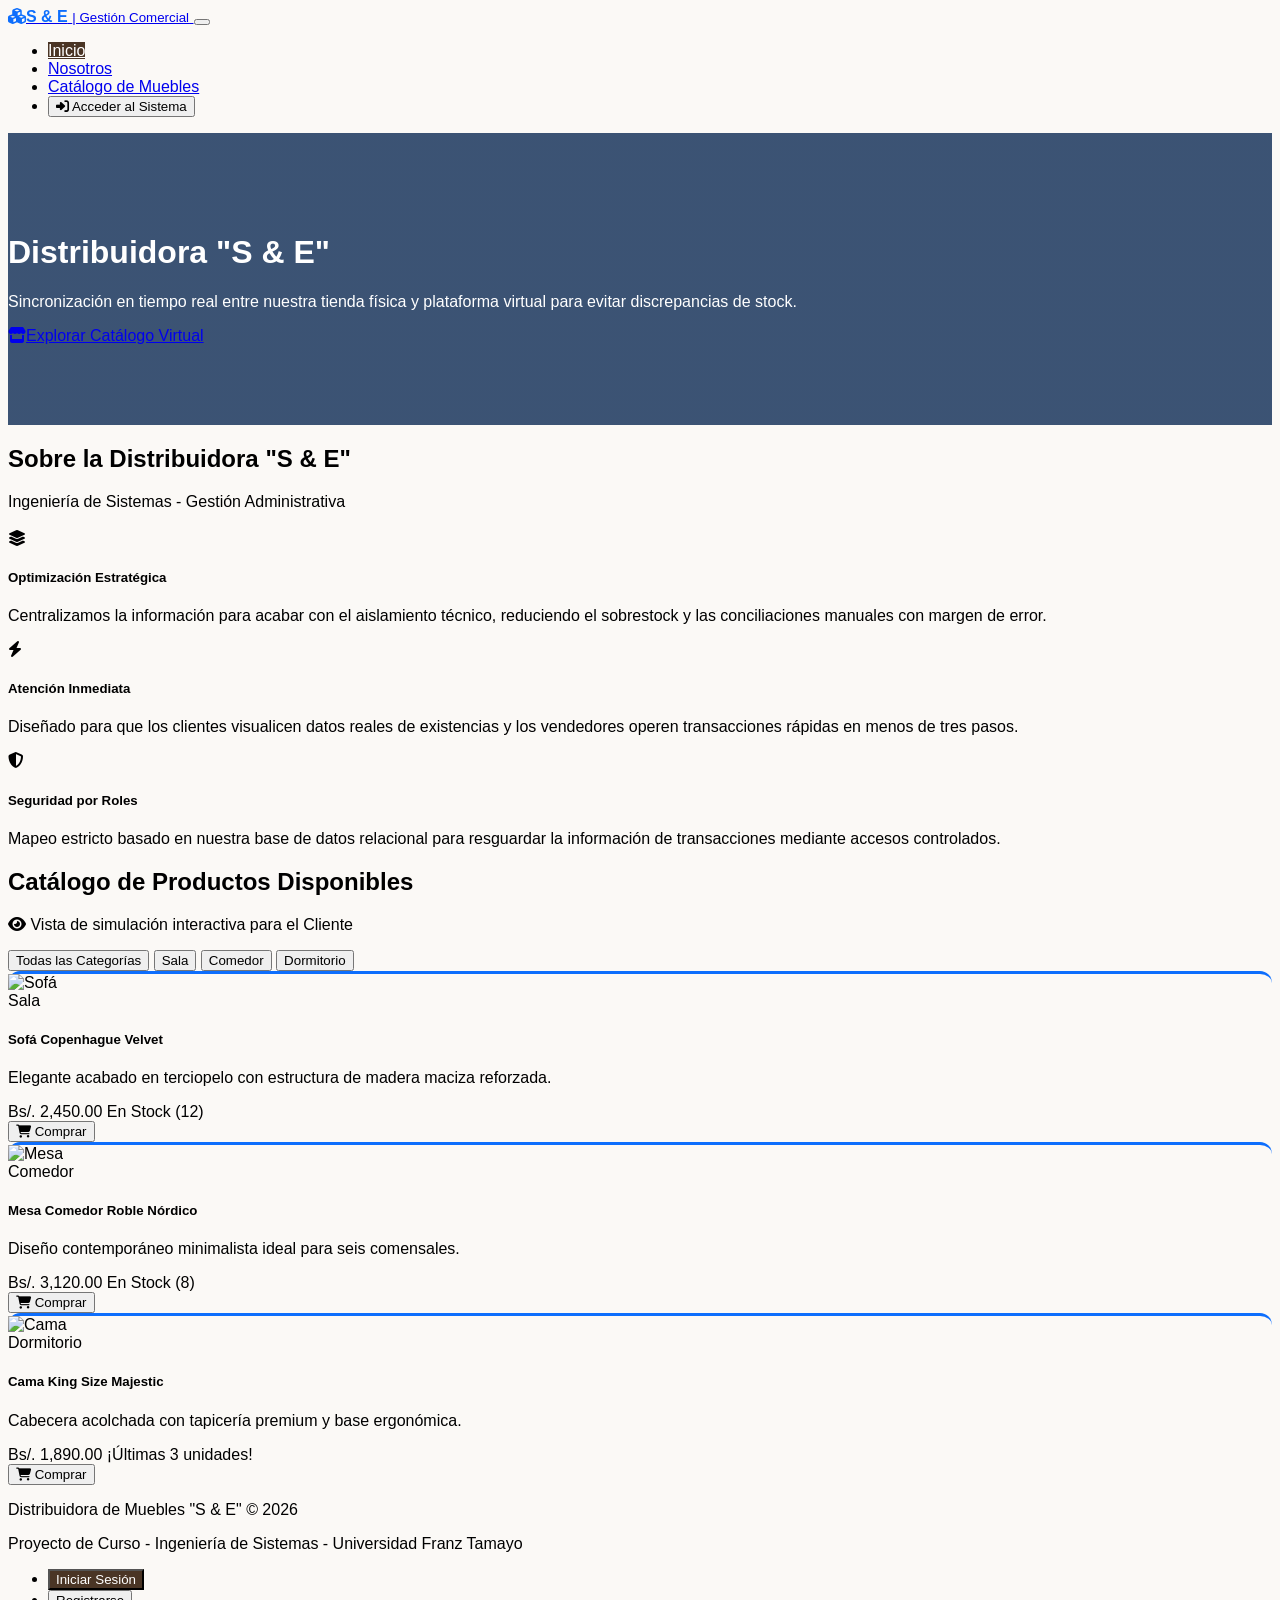
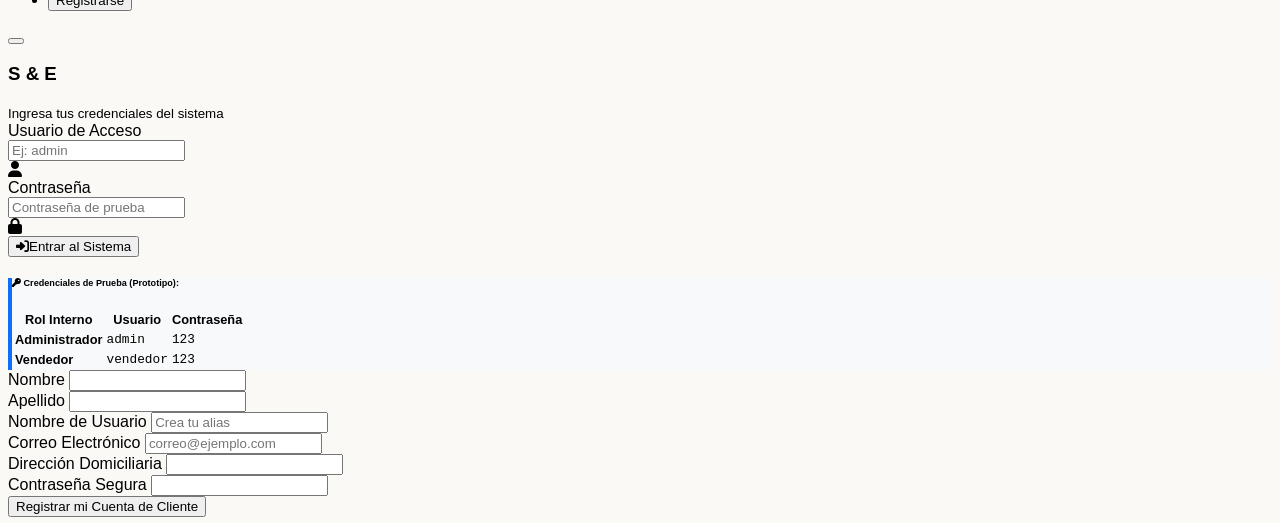
==== index.html @ 77d66f77 "Add files via upload" ====
<!DOCTYPE html>
<html lang="es">

<head>
    <meta charset="UTF-8">
    <meta name="viewport" content="width=device-width, initial-scale=1.0">
    <title>S & E - Catálogo Digital y Gestión Administrativa</title>
    <link rel="stylesheet" href="https://cdn.jsdelivr.net/npm/admin-lte@4.0.0-beta2/dist/css/adminlte.min.css">
    <link rel="stylesheet" href="https://cdnjs.cloudflare.com/ajax/libs/font-awesome/6.4.0/css/all.min.css">
    <link rel="stylesheet" href="https://cdn.jsdelivr.net/npm/sweetalert2@11/dist/sweetalert2.min.css">
    <link rel="stylesheet" href="estilos.css">
    <style>
        .hero-section {
            background: linear-gradient(rgba(26, 54, 93, 0.85), rgba(26, 54, 93, 0.85)), url('https://images.unsplash.com/photo-1524758631624-e2822e304c36?ixlib=rb-4.0.3') no-repeat center center/cover;
            color: white;
            padding: 80px 0;
        }

        .mueble-card {
            transition: transform 0.3s ease, box-shadow 0.3s ease;
            border-top: 3px solid #0d6efd !important;
        }

        .mueble-card:hover {
            transform: translateY(-5px);
            box-shadow: 0 10px 20px rgba(0, 0, 0, 0.15) !important;
        }

        .credenciales-box {
            background-color: #f8f9fa;
            border-left: 4px solid #0d6efd;
            font-size: 0.85rem;
        }

        .brand-text-nav {
            color: #0d6efd;
            font-weight: 700;
        }
    </style>
</head>

<body class="bg-light">

    <nav class="navbar navbar-expand-lg navbar-white navbar-light sticky-top border-bottom bg-white shadow-sm">
        <div class="container">
            <a class="navbar-brand fw-bold" href="#">
                <span class="brand-text-nav"><i class="fas fa-cubes me-2"></i>S & E</span>
                <small class="text-muted fs-6 fw-normal d-none d-sm-inline"> | Gestión Comercial</small>
            </a>
            <button class="navbar-toggler" type="button" data-bs-toggle="collapse" data-bs-target="#navbarNav">
                <span class="navbar-toggler-icon"></span>
            </button>
            <div class="collapse navbar-collapse" id="navbarNav">
                <ul class="navbar-nav ms-auto align-items-center">
                    <li class="nav-item"><a class="nav-link active fw-semibold" href="#inicio">Inicio</a></li>
                    <li class="nav-item"><a class="nav-link fw-semibold" href="#nosotros">Nosotros</a></li>
                    <li class="nav-item"><a class="nav-link fw-semibold" href="#catalogo">Catálogo de Muebles</a></li>
                    <li class="nav-item ms-lg-3 mt-2 mt-lg-0">
                        <button class="btn btn-primary shadow-sm" data-bs-toggle="modal" data-bs-target="#authModal"
                            onclick="switchTab('login')">
                            <i class="fas fa-sign-in-alt me-2"></i> Acceder al Sistema
                        </button>
                    </li>
                </ul>
            </div>
        </div>
    </nav>

    <header id="inicio" class="hero-section text-center shadow-sm">
        <div class="container">
            <h1 class="display-4 fw-bold mb-2">Distribuidora "S & E"</h1>
            <p class="lead mb-4 text-white-50">Sincronización en tiempo real entre nuestra tienda física y plataforma
                virtual para evitar discrepancias de stock.</p>
            <a href="#catalogo" class="btn btn-light btn-lg fw-bold text-primary px-4 shadow">
                <i class="fas fa-store me-2"></i>Explorar Catálogo Virtual
            </a>
        </div>
    </header>

    <section id="nosotros" class="py-5">
        <div class="container">
            <div class="text-center mb-5">
                <h2 class="fw-bold text-dark">Sobre la Distribuidora "S & E"</h2>
                <p class="text-muted">Ingeniería de Sistemas - Gestión Administrativa</p>
                <div class="mx-auto bg-primary" style="height: 3px; width: 60px;"></div>
            </div>
            <div class="row g-4">
                <div class="col-md-4">
                    <div class="card card-outline card-primary h-100 p-4 text-center shadow-sm bg-white">
                        <div class="text-primary fs-1 mb-3"><i class="fa-solid fa-layer-group"></i></div>
                        <h5 class="fw-bold">Optimización Estratégica</h5>
                        <p class="text-muted small mb-0">Centralizamos la información para acabar con el aislamiento
                            técnico, reduciendo el sobrestock y las conciliaciones manuales con margen de error.</p>
                    </div>
                </div>
                <div class="col-md-4">
                    <div class="card card-outline card-success h-100 p-4 text-center shadow-sm bg-white">
                        <div class="text-success fs-1 mb-3"><i class="fa-solid fa-bolt"></i></div>
                        <h5 class="fw-bold">Atención Inmediata</h5>
                        <p class="text-muted small mb-0">Diseñado para que los clientes visualicen datos reales de
                            existencias y los vendedores operen transacciones rápidas en menos de tres pasos.</p>
                    </div>
                </div>
                <div class="col-md-4">
                    <div class="card card-outline card-warning h-100 p-4 text-center shadow-sm bg-white">
                        <div class="text-warning fs-1 mb-3"><i class="fa-solid fa-shield-halved"></i></div>
                        <h5 class="fw-bold">Seguridad por Roles</h5>
                        <p class="text-muted small mb-0">Mapeo estricto basado en nuestra base de datos relacional para
                            resguardar la información de transacciones mediante accesos controlados.</p>
                    </div>
                </div>
            </div>
        </div>
    </section>

    <section id="catalogo" class="py-5 bg-white border-top border-bottom">
        <div class="container">
            <div class="d-flex flex-wrap justify-content-between align-items-center mb-4">
                <div>
                    <h2 class="fw-bold text-dark mb-1">Catálogo de Productos Disponibles</h2>
                    <p class="text-muted mb-0"><i class="fas fa-eye me-1"></i> Vista de simulación interactiva para el
                        Cliente</p>
                </div>
                <div class="btn-group mt-3 mt-md-0 shadow-sm">
                    <button class="btn btn-outline-secondary active">Todas las Categorías</button>
                    <button class="btn btn-outline-secondary">Sala</button>
                    <button class="btn btn-outline-secondary">Comedor</button>
                    <button class="btn btn-outline-secondary">Dormitorio</button>
                </div>
            </div>

            <div class="row g-4">
                <div class="col-md-4 col-sm-6">
                    <div class="card h-100 mueble-card shadow-sm">
                        <img src="https://images.unsplash.com/photo-1555041469-a586c61ea9bc?ixlib=rb-4.0.3"
                            class="card-img-top" alt="Sofá" style="height: 200px; object-fit: cover;">
                        <div class="card-body d-flex flex-column">
                            <span class="badge bg-secondary mb-2 align-self-start">Sala</span>
                            <h5 class="card-title fw-bold text-dark">Sofá Copenhague Velvet</h5>
                            <p class="card-text text-muted small flex-grow-1">Elegante acabado en terciopelo con
                                estructura de madera maciza reforzada.</p>
                            <div class="d-flex justify-content-between align-items-center mt-3">
                                <span class="fs-5 fw-bold text-primary">Bs/. 2,450.00</span>
                                <span class="badge bg-success">En Stock (12)</span>
                            </div>
                            <button class="btn btn-primary mt-3 w-100 fw-bold"
                                onclick="simularCompra('Sofá Copenhague Velvet')">
                                <i class="fa-solid fa-cart-shopping me-2"></i> Comprar
                            </button>
                        </div>
                    </div>
                </div>

                <div class="col-md-4 col-sm-6">
                    <div class="card h-100 mueble-card shadow-sm">
                        <img src="https://images.unsplash.com/photo-1615066390971-03e4e1c36ddf?ixlib=rb-4.0.3"
                            class="card-img-top" alt="Mesa" style="height: 200px; object-fit: cover;">
                        <div class="card-body d-flex flex-column">
                            <span class="badge bg-secondary mb-2 align-self-start">Comedor</span>
                            <h5 class="card-title fw-bold text-dark">Mesa Comedor Roble Nórdico</h5>
                            <p class="card-text text-muted small flex-grow-1">Diseño contemporáneo minimalista ideal
                                para seis comensales.</p>
                            <div class="d-flex justify-content-between align-items-center mt-3">
                                <span class="fs-5 fw-bold text-primary">Bs/. 3,120.00</span>
                                <span class="badge bg-success">En Stock (8)</span>
                            </div>
                            <button class="btn btn-primary mt-3 w-100 fw-bold"
                                onclick="simularCompra('Mesa Comedor Roble Nórdico')">
                                <i class="fa-solid fa-cart-shopping me-2"></i> Comprar
                            </button>
                        </div>
                    </div>
                </div>

                <div class="col-md-4 col-sm-6">
                    <div class="card h-100 mueble-card shadow-sm">
                        <img src="https://images.unsplash.com/photo-1505693416388-ac5ce068fe85?ixlib=rb-4.0.3"
                            class="card-img-top" alt="Cama" style="height: 200px; object-fit: cover;">
                        <div class="card-body d-flex flex-column">
                            <span class="badge bg-secondary mb-2 align-self-start">Dormitorio</span>
                            <h5 class="card-title fw-bold text-dark">Cama King Size Majestic</h5>
                            <p class="card-text text-muted small flex-grow-1">Cabecera acolchada con tapicería premium y
                                base ergonómica.</p>
                            <div class="d-flex justify-content-between align-items-center mt-3">
                                <span class="fs-5 fw-bold text-primary">Bs/. 1,890.00</span>
                                <span class="badge bg-warning text-dark">¡Últimas 3 unidades!</span>
                            </div>
                            <button class="btn btn-primary mt-3 w-100 fw-bold"
                                onclick="simularCompra('Cama King Size Majestic')">
                                <i class="fa-solid fa-cart-shopping me-2"></i> Comprar
                            </button>
                        </div>
                    </div>
                </div>
            </div>
        </div>
    </section>

    <footer class="bg-dark text-white py-4 border-top border-secondary">
        <div class="container text-center">
            <p class="mb-1 fw-bold">Distribuidora de Muebles "S & E" &copy; 2026</p>
            <p class="text-muted small mb-0">Proyecto de Curso - Ingeniería de Sistemas - Universidad Franz Tamayo</p>
        </div>
    </footer>


    <div class="modal fade" id="authModal" tabindex="-1" aria-labelledby="authModalLabel" aria-hidden="true">
        <div class="modal-dialog modal-dialog-centered">
            <div class="modal-content card card-outline card-primary shadow-lg border-0">
                <div class="modal-header border-0 bg-light p-0">
                    <ul class="nav nav-tabs card-header-tabs w-100 m-0" id="authTabs" role="tablist">
                        <li class="nav-item w-50" role="presentation">
                            <button class="nav-link w-100 active text-center fw-bold py-3" id="tab-login"
                                data-bs-toggle="tab" data-bs-target="#panel-login" type="button" role="tab">Iniciar
                                Sesión</button>
                        </li>
                        <li class="nav-item w-50" role="presentation">
                            <button class="nav-link w-100 text-center fw-bold py-3" id="tab-registro"
                                data-bs-toggle="tab" data-bs-target="#panel-registro" type="button"
                                role="tab">Registrarse</button>
                        </li>
                    </ul>
                    <button type="button" class="btn-close position-absolute end-0 top-0 m-3" data-bs-dismiss="modal"
                        aria-label="Close" style="z-index: 1050;"></button>
                </div>
                <div class="modal-body p-4">
                    <div class="tab-content">

                        <div class="tab-pane fade show active" id="panel-login" role="tabpanel">
                            <div class="text-center mb-4">
                                <h3 class="fw-bold text-dark m-0">S & E</h3>
                                <small class="text-muted">Ingresa tus credenciales del sistema</small>
                            </div>

                            <form id="formLogin" onsubmit="event.preventDefault(); manejarLogin();">
                                <div class="mb-3">
                                    <label for="loginUser" class="form-label fw-semibold text-dark">Usuario de
                                        Acceso</label>
                                    <div class="input-group">
                                        <input type="text" class="form-control" id="loginUser" placeholder="Ej: admin"
                                            required>
                                        <div class="input-group-text"><span class="fas fa-user"></span></div>
                                    </div>
                                </div>
                                <div class="mb-4">
                                    <label for="loginPass" class="form-label fw-semibold text-dark">Contraseña</label>
                                    <div class="input-group">
                                        <input type="password" class="form-control" id="loginPass"
                                            placeholder="Contraseña de prueba" required>
                                        <div class="input-group-text"><span class="fas fa-lock"></span></div>
                                    </div>
                                </div>
                                <button type="submit" class="btn btn-primary w-100 fw-bold py-2 mb-2">
                                    <i class="fas fa-sign-in-alt me-2"></i>Entrar al Sistema
                                </button>
                            </form>

                            <div class="p-3 rounded credenciales-box mt-4">
                                <h6 class="fw-bold text-dark mb-2"><i class="fa-solid fa-key text-warning me-1"></i>
                                    Credenciales de Prueba (Prototipo):</h6>
                                <table class="table table-sm table-borderless mb-0 bg-transparent text-secondary"
                                    style="font-size: 0.8rem;">
                                    <thead>
                                        <tr class="border-bottom text-dark">
                                            <th>Rol Interno</th>
                                            <th>Usuario</th>
                                            <th>Contraseña</th>
                                        </tr>
                                    </thead>
                                    <tbody>
                                        <tr>
                                            <td><strong>Administrador</strong></td>
                                            <td><code>admin</code></td>
                                            <td><code>123</code></td>
                                        </tr>
                                        <tr>
                                            <td><strong>Vendedor</strong></td>
                                            <td><code>vendedor</code></td>
                                            <td><code>123</code></td>
                                        </tr>
                                    </tbody>
                                </table>
                            </div>
                        </div>

                        <div class="tab-pane fade" id="panel-registro" role="tabpanel">
                            <form id="formRegistro" onsubmit="event.preventDefault(); manejarRegistro();">
                                <div class="row g-2 mb-3">
                                    <div class="col-6">
                                        <label class="form-label small fw-semibold text-dark">Nombre</label>
                                        <input type="text" class="form-control" id="regNombre" required>
                                    </div>
                                    <div class="col-6">
                                        <label class="form-label small fw-semibold text-dark">Apellido</label>
                                        <input type="text" class="form-control" id="regApellido" required>
                                    </div>
                                </div>
                                <div class="mb-3">
                                    <label class="form-label small fw-semibold text-dark">Nombre de Usuario</label>
                                    <input type="text" class="form-control" id="regUsuario" placeholder="Crea tu alias"
                                        required>
                                </div>
                                <div class="mb-3">
                                    <label class="form-label small fw-semibold text-dark">Correo Electrónico</label>
                                    <input type="email" class="form-control" id="regCorreo"
                                        placeholder="correo@ejemplo.com" required>
                                </div>
                                <div class="mb-3">
                                    <label class="form-label small fw-semibold text-dark">Dirección Domiciliaria</label>
                                    <input type="text" class="form-control" id="regDireccion" required>
                                </div>
                                <div class="mb-4">
                                    <label class="form-label small fw-semibold text-dark">Contraseña Segura</label>
                                    <input type="password" class="form-control" id="regPassword" required>
                                </div>
                                <button type="submit" class="btn btn-success w-100 fw-bold py-2">Registrar mi Cuenta de
                                    Cliente</button>
                            </form>
                        </div>

                    </div>
                </div>
            </div>
        </div>
    </div>

    <script src="https://cdn.jsdelivr.net/npm/bootstrap@5.3.2/dist/js/bootstrap.bundle.min.js"></script>
    <script src="https://cdn.jsdelivr.net/npm/sweetalert2@11"></script>
    <script src="scripts.js"></script>

    <script>
        // 1. VENTANA EMERGENTE INFORMATIVA AUTOMÁTICA AL ABRIR LA WEB
        window.addEventListener('DOMContentLoaded', () => {

            // 🔥 MOSTRAR SOLO 1 VEZ EL MODAL DE CREDENCIALES
            const yaVisto = localStorage.getItem("S_E_BIENVENIDA");

            if (!yaVisto) {
                Swal.fire({
                    title: '<strong>Distribuidora S & E</strong>',
                    icon: 'info',
                    html: `
                <p class="text-start">¡Bienvenido! Para facilitar las pruebas del sistema de control de ventas, usa los siguientes accesos rápidos:</p>
                    <ul class="text-start fs-6">
                        <li><strong>Admin:</strong> usuario: <code>admin</code> / clave: <code>123</code></li>
                        <li><strong>Vendedor:</strong> usuario: <code>vendedor</code> / clave: <code>123</code></li>
                    </ul>
                    <div class="alert alert-warning py-2 mb-0 mt-3" style="font-size:0.85rem;">
                        <i class="fa-solid fa-circle-exclamation me-1"></i> Estas credenciales también se muestran adentro del modal de acceso.
                    </div>
            `,
                    confirmButtonText: 'Entendido'
                });

                localStorage.setItem("S_E_BIENVENIDA", "1");
            }
        });

        // 🔥 LOGIN CORREGIDO (UN SOLO FLUJO)
        function manejarLogin() {
            LoginSistema(); // usa la función real del scripts.js
        }

        // Alternar pestañas del modal dinámicamente
        function switchTab(mode) {
            const tabElement = document.querySelector(mode === 'login' ? '#tab-login' : '#tab-registro');
            if (tabElement) {
                const tab = new bootstrap.Tab(tabElement);
                tab.show();
            }
        }

        // LÓGICA DE VALIDACIÓN DE INICIO DE SESIÓN CORREGIDA (admin, vendedor, cliente / 123)
        function manejarLogin() {
            const user = document.getElementById('loginUser').value.trim();
            const pass = document.getElementById('loginPass').value.trim();

            if (pass === "123" && (user === "admin" || user === "vendedor")) {
                Swal.fire({
                    title: `¡Acceso Exitoso!`,
                    text: `Redireccionando al panel de control como: [${user.toUpperCase()}]`,
                    icon: 'success',
                    timer: 2000,
                    showConfirmButton: false
                }).then(() => {
                    // Aquí el modal se cierra y puedes ejecutar tu backend original o redirección:
                    const modalEl = document.getElementById('authModal');
                    const modal = bootstrap.Modal.getInstance(modalEl);
                    modal.hide();

                    // Si tienes definida la función LoginSistema() en tu script.js, se ejecutará aquí:
                    if (typeof LoginSistema === "function") {
                        LoginSistema();
                    }
                });
            } else {
                Swal.fire('Error de Acceso', 'La contraseña debe ser "123" y el usuario debe ser admin o vendedor.', 'error');
            }
        }

        function manejarRegistro() {
            const user = document.getElementById('regUsuario').value;
            Swal.fire({
                title: '¡Registro Exitoso!',
                text: `El cliente [${user}] se ha creado correctamente en la simulación de la base de datos.`,
                icon: 'success',
                confirmButtonColor: '#198754'
            }).then(() => {
                switchTab('login'); // Te regresa a la pestaña de login automáticamente
            });
        }

        // compra simulada igual
        function simularCompra(nombre) {
            Swal.fire({
                title: 'Acceso requerido',
                text: `Para comprar "${nombre}" debes iniciar sesión`,
                icon: 'info',
                showCancelButton: true,
                confirmButtonText: 'Ir al login'
            }).then(r => {
                if (r.isConfirmed) {
                    const modal = new bootstrap.Modal(document.getElementById('authModal'));
                    switchTab('login');
                    modal.show();
                }
            });
        }
    </script>
</body>

</html>
---- estilos.css ----
/* Paleta de Colores de los Mockups S&E (Tonos Café Elegante / Minimalista) */
:root {
    --primary-se: #4A3525;
    --primary-hover: #362619;
    --bg-light: #FBF9F6;
    --accent-alert: #F2EFE9;
}

body {
    font-family: 'Segoe UI', Tahoma, Geneva, Verdana, sans-serif;
    background-color: var(--bg-light) !important;
}

.brand-text, .text-title {
    color: var(--primary-se);
}

.btn-primary-custom {
    background-color: var(--primary-se) !important;
    border-color: var(--primary-se) !important;
    color: #fff !important;
}

.btn-primary-custom:hover {
    background-color: var(--primary-hover) !important;
    border-color: var(--primary-hover) !important;
}

.bg-light-custom {
    background-color: #F5EFEB;
}

.bg-danger-light {
    background-color: #FDF3F2;
}

.text-danger-custom {
    color: #B42318;
}

.icon-square {
    width: 48px;
    height: 48px;
    display: flex;
    align-items: center;
    justify-content: center;
    border-radius: 8px;
    font-size: 1.25rem;
}

/* Estilos de la barra lateral de AdminLTE */
.app-sidebar {
    background-color: #2B1E14 !important;
}

.nav-link.active {
    background-color: var(--primary-se) !important;
    color: #fff !important;
}

.fs-7 {
    font-size: 0.85rem;
}

.card {
    border-radius: 12px;
}
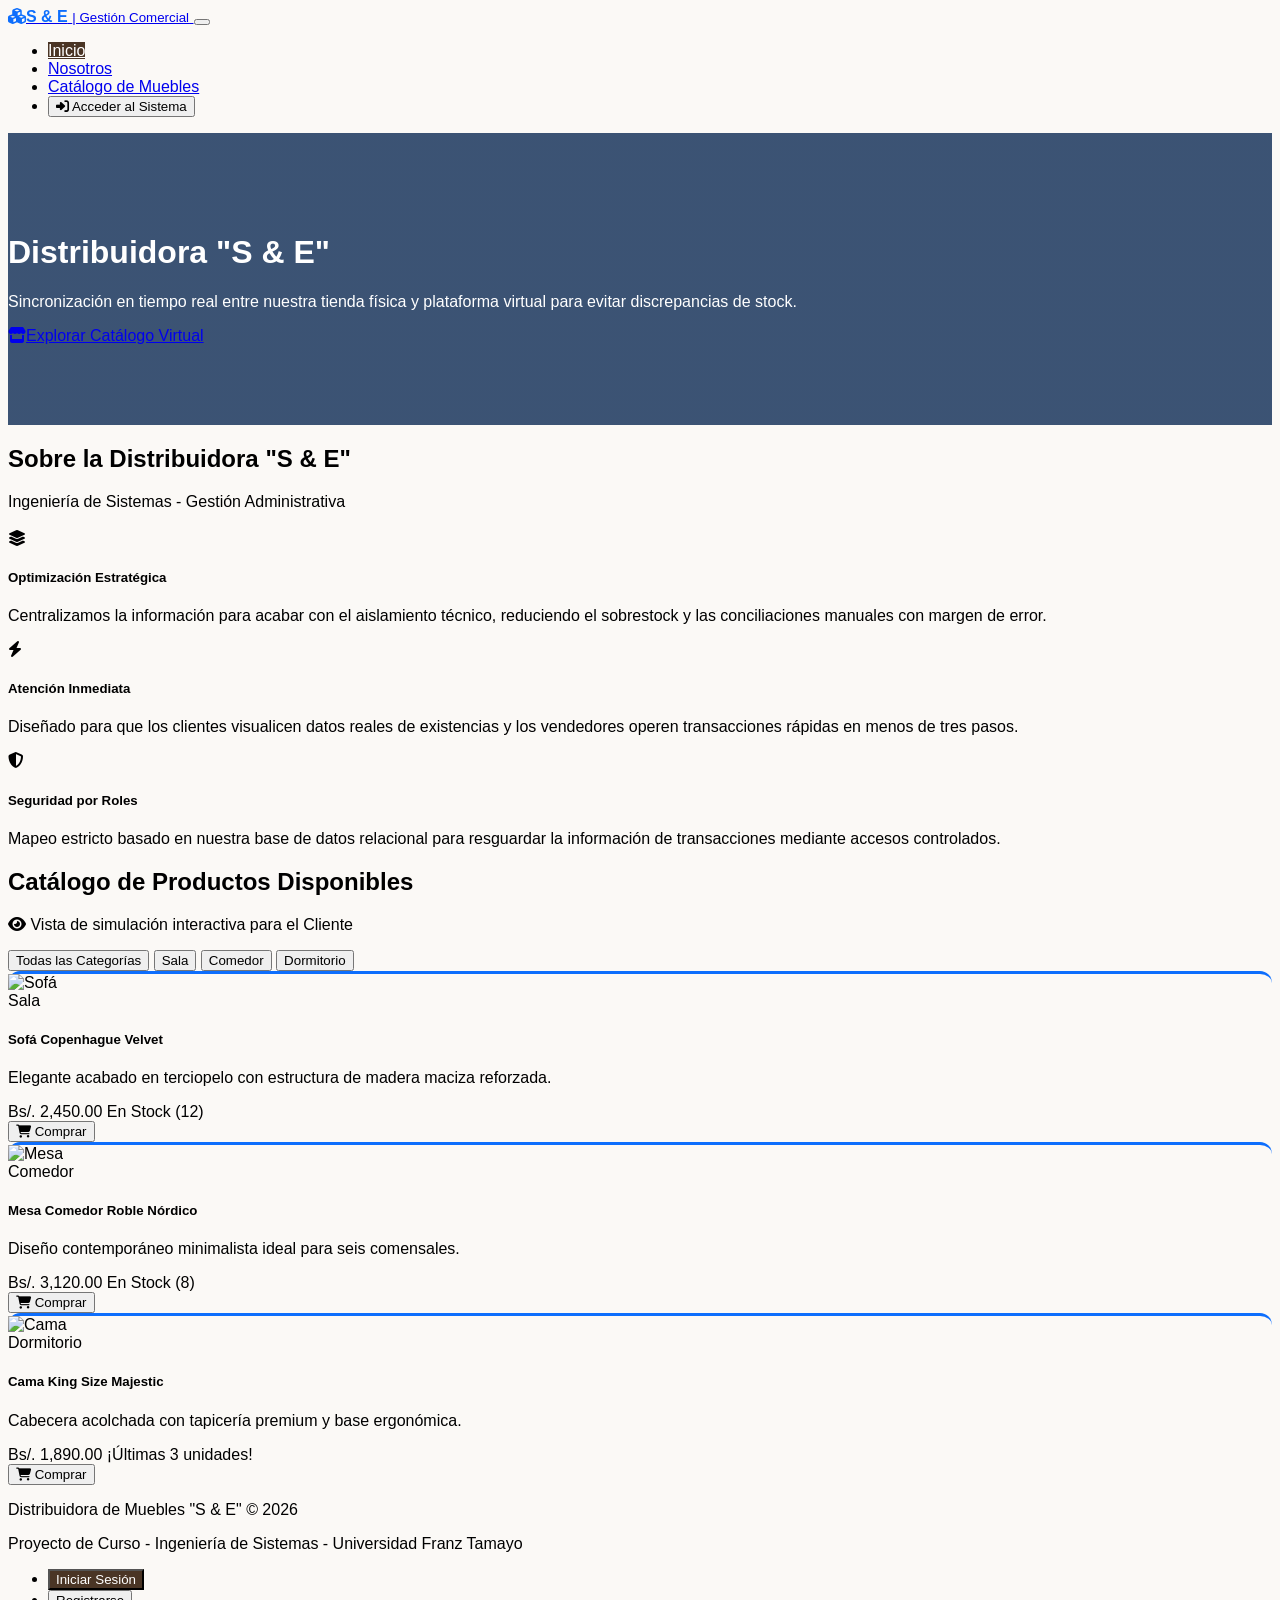
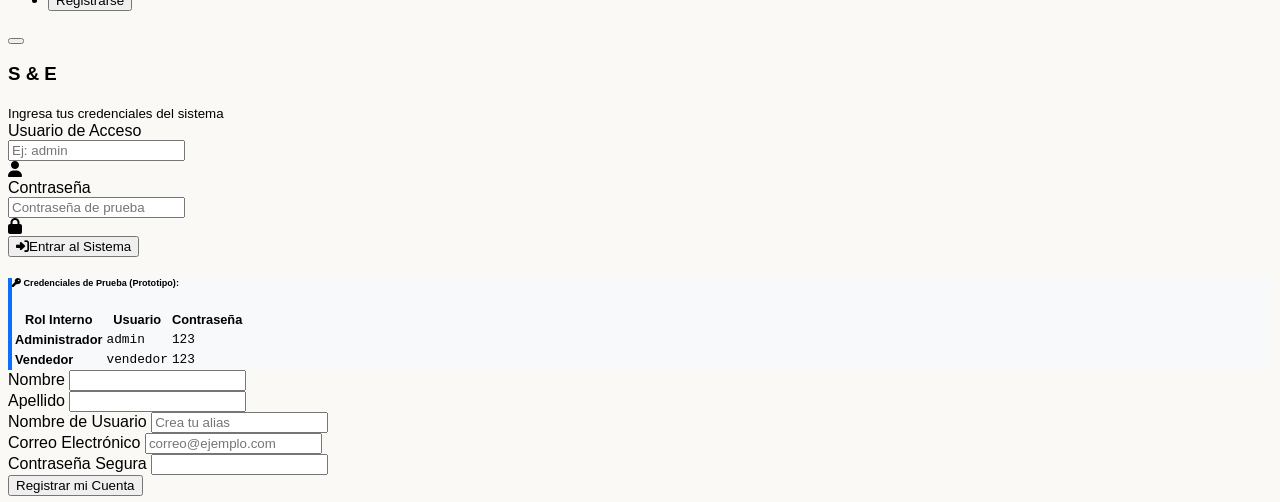
==== commit 217c31fe: "Update index.html" ====
--- a/index.html
+++ b/index.html
@@ -305,16 +305,11 @@
                                     <input type="email" class="form-control" id="regCorreo"
                                         placeholder="correo@ejemplo.com" required>
                                 </div>
-                                <div class="mb-3">
-                                    <label class="form-label small fw-semibold text-dark">Dirección Domiciliaria</label>
-                                    <input type="text" class="form-control" id="regDireccion" required>
-                                </div>
                                 <div class="mb-4">
                                     <label class="form-label small fw-semibold text-dark">Contraseña Segura</label>
                                     <input type="password" class="form-control" id="regPassword" required>
                                 </div>
-                                <button type="submit" class="btn btn-success w-100 fw-bold py-2">Registrar mi Cuenta de
-                                    Cliente</button>
+                                <button type="submit" class="btn btn-success w-100 fw-bold py-2">Registrar mi Cuenta</button>
                             </form>
                         </div>
 
@@ -429,4 +424,4 @@
     </script>
 </body>
 
-</html>+</html>
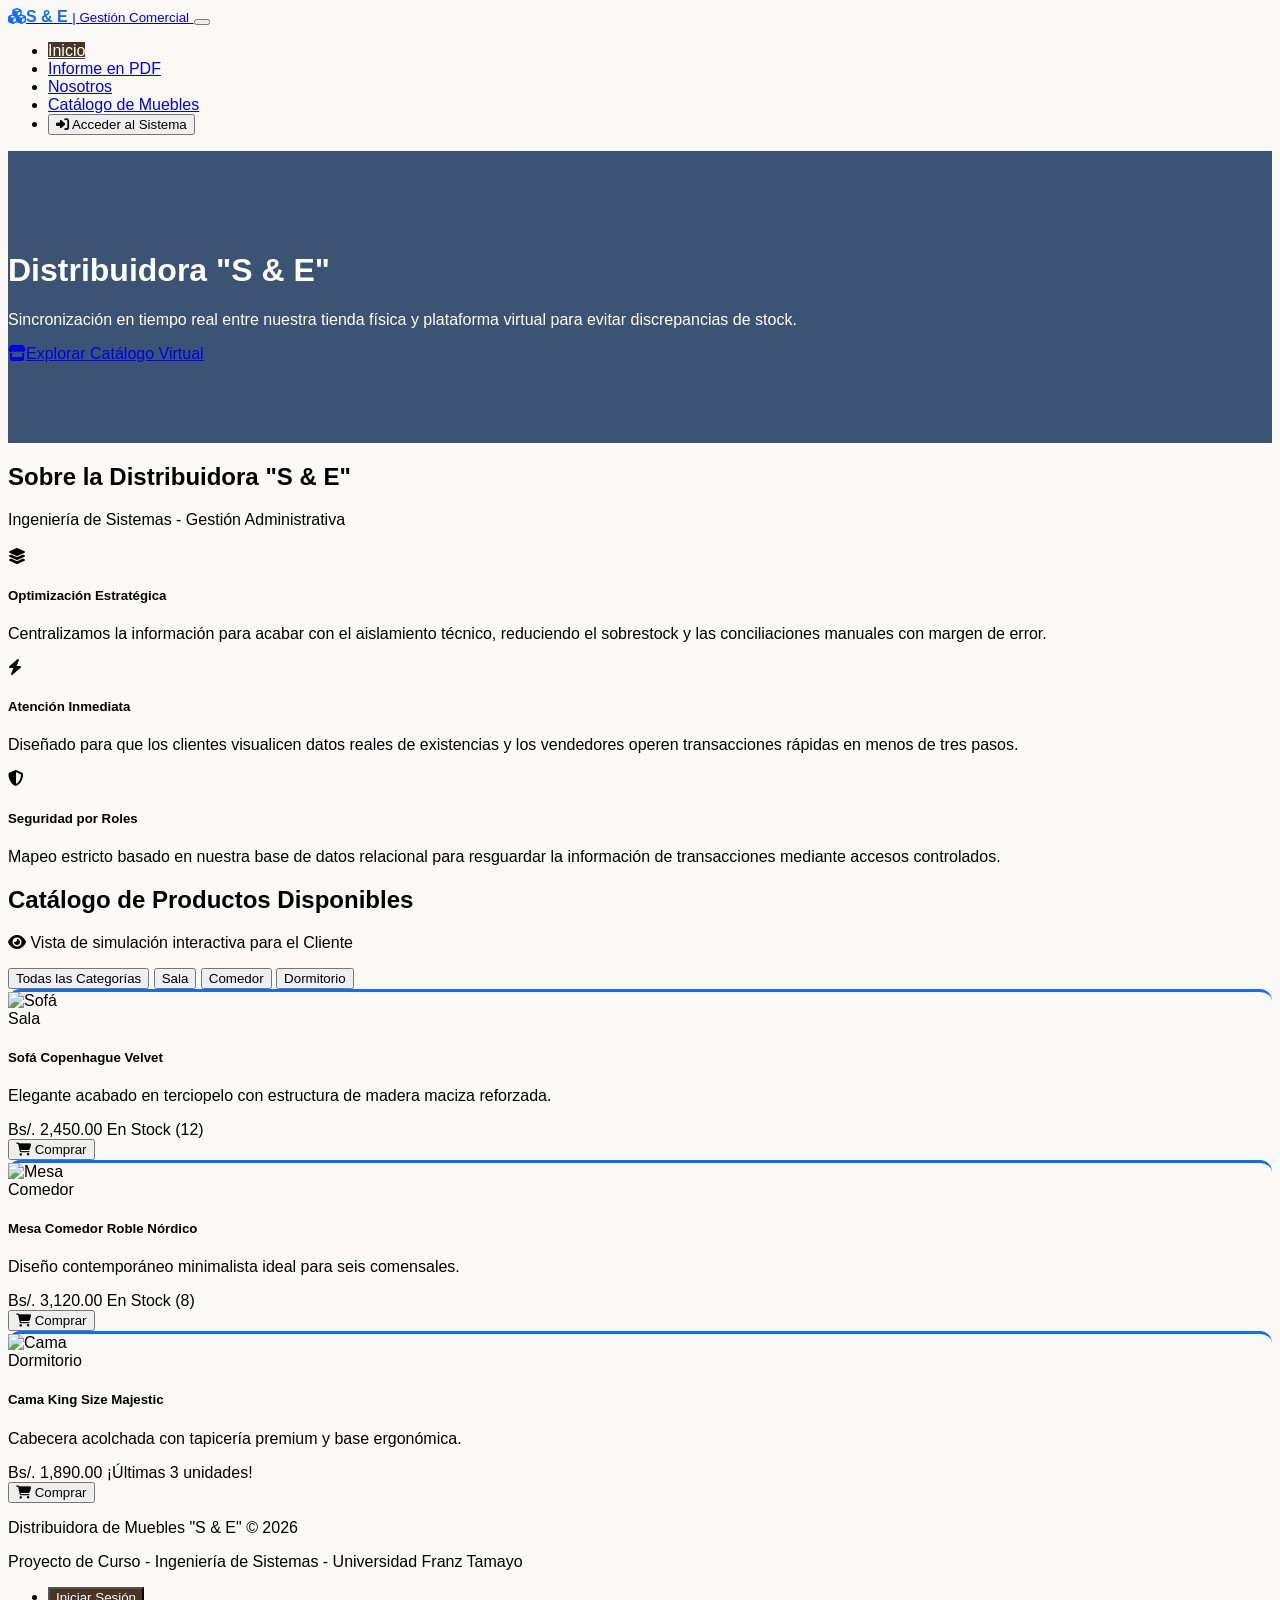
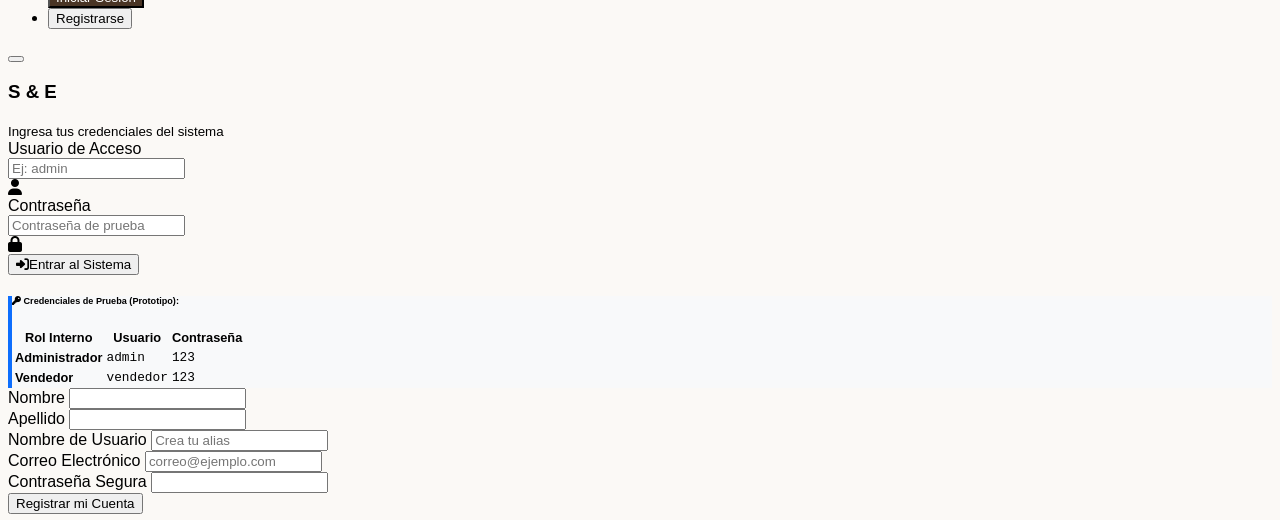
==== commit 0691ecf9: "Update index.html" ====
--- a/index.html
+++ b/index.html
@@ -53,6 +53,7 @@
             <div class="collapse navbar-collapse" id="navbarNav">
                 <ul class="navbar-nav ms-auto align-items-center">
                     <li class="nav-item"><a class="nav-link active fw-semibold" href="#inicio">Inicio</a></li>
+                    <li class="nav-item"><a class="nav-link fw-semibold text-success" href="documentos/3er Avance del Proyecto Final.pdf">Informe en PDF</a></li>
                     <li class="nav-item"><a class="nav-link fw-semibold" href="#nosotros">Nosotros</a></li>
                     <li class="nav-item"><a class="nav-link fw-semibold" href="#catalogo">Catálogo de Muebles</a></li>
                     <li class="nav-item ms-lg-3 mt-2 mt-lg-0">
